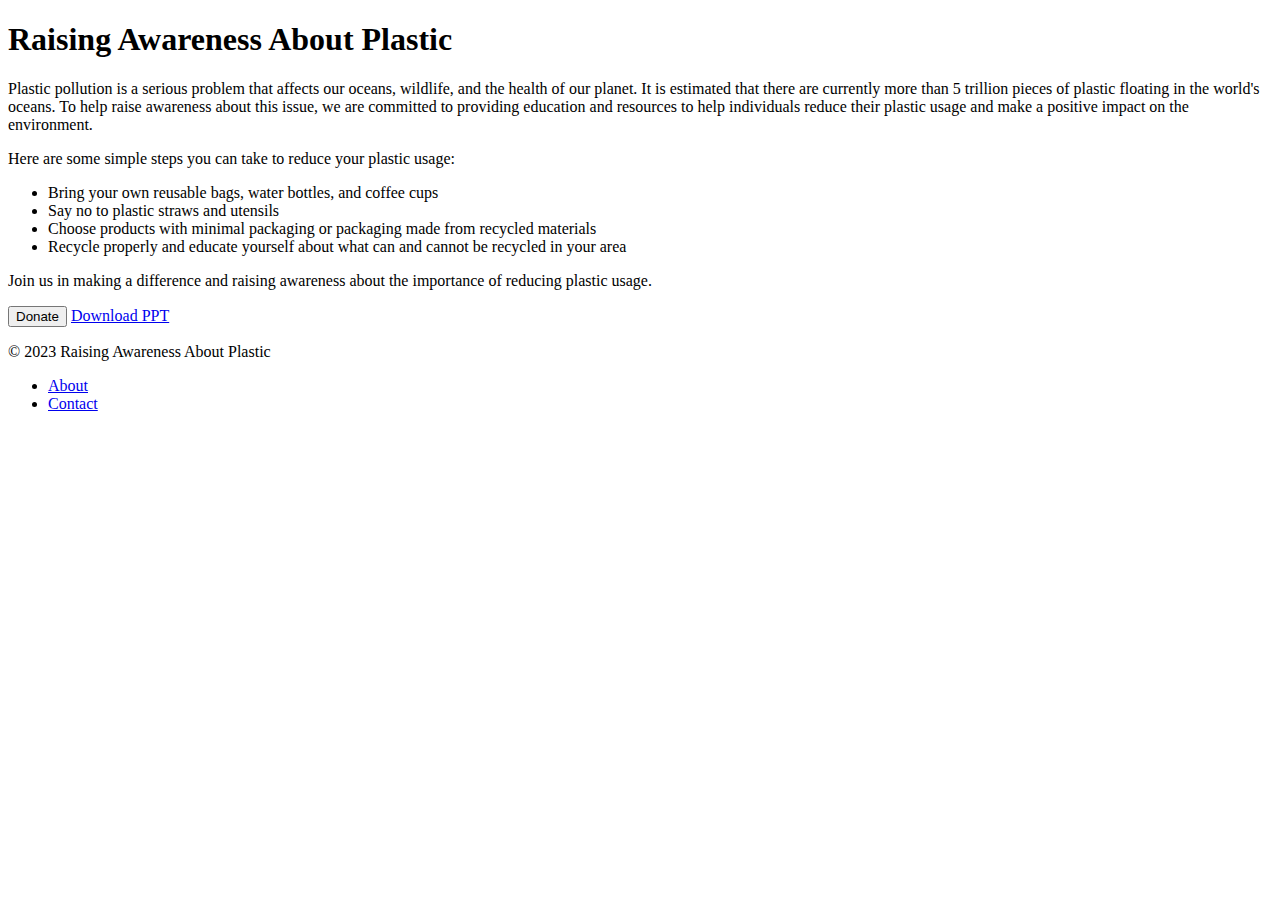
==== index.html @ 782ed134 "Create index.html" ====
<!DOCTYPE html>
<html>
<head>
  <title>Raising Awareness About Plastic pollution in the water</title>
  <link rel="stylesheet" type="text/css" href="style.css">
</head>
<body>
  <header>
    <h1>Raising Awareness About Plastic</h1>
  </header>

  <main>
    <section>
      <p>Plastic pollution is a serious problem that affects our oceans, wildlife, and the health of our planet. It is estimated that there are currently more than 5 trillion pieces of plastic floating in the world's oceans. To help raise awareness about this issue, we are committed to providing education and resources to help individuals reduce their plastic usage and make a positive impact on the environment.</p>
      <p>Here are some simple steps you can take to reduce your plastic usage:</p>
      <ul>
        <li>Bring your own reusable bags, water bottles, and coffee cups</li>
        <li>Say no to plastic straws and utensils</li>
        <li>Choose products with minimal packaging or packaging made from recycled materials</li>
        <li>Recycle properly and educate yourself about what can and cannot be recycled in your area</li>
      </ul>
      <p>Join us in making a difference and raising awareness about the importance of reducing plastic usage.</p>
    </section>

    <!-- Add your donate button here -->
    <button id="donate-button">Donate</button>
    <a href="awareness on plastic pollution.pptx">Download PPT</a>

  </main>

  <footer>
    <p>&copy; 2023 Raising Awareness About Plastic</p>
    <nav>
      <ul>
        <li><a href="about.html">About</a></li>
        <li><a href="contact.html">Contact</a></li>
      </ul>
    </nav>
  </footer>

  <!-- Add your JavaScript here -->
  <script>
    document.getElementById("donate-button").addEventListener("click", function() {
      window.location.href = "https://sites.google.com/pathwaysschool.in/noplastic-com/Button";
    });
  </script>
</body>
</html>
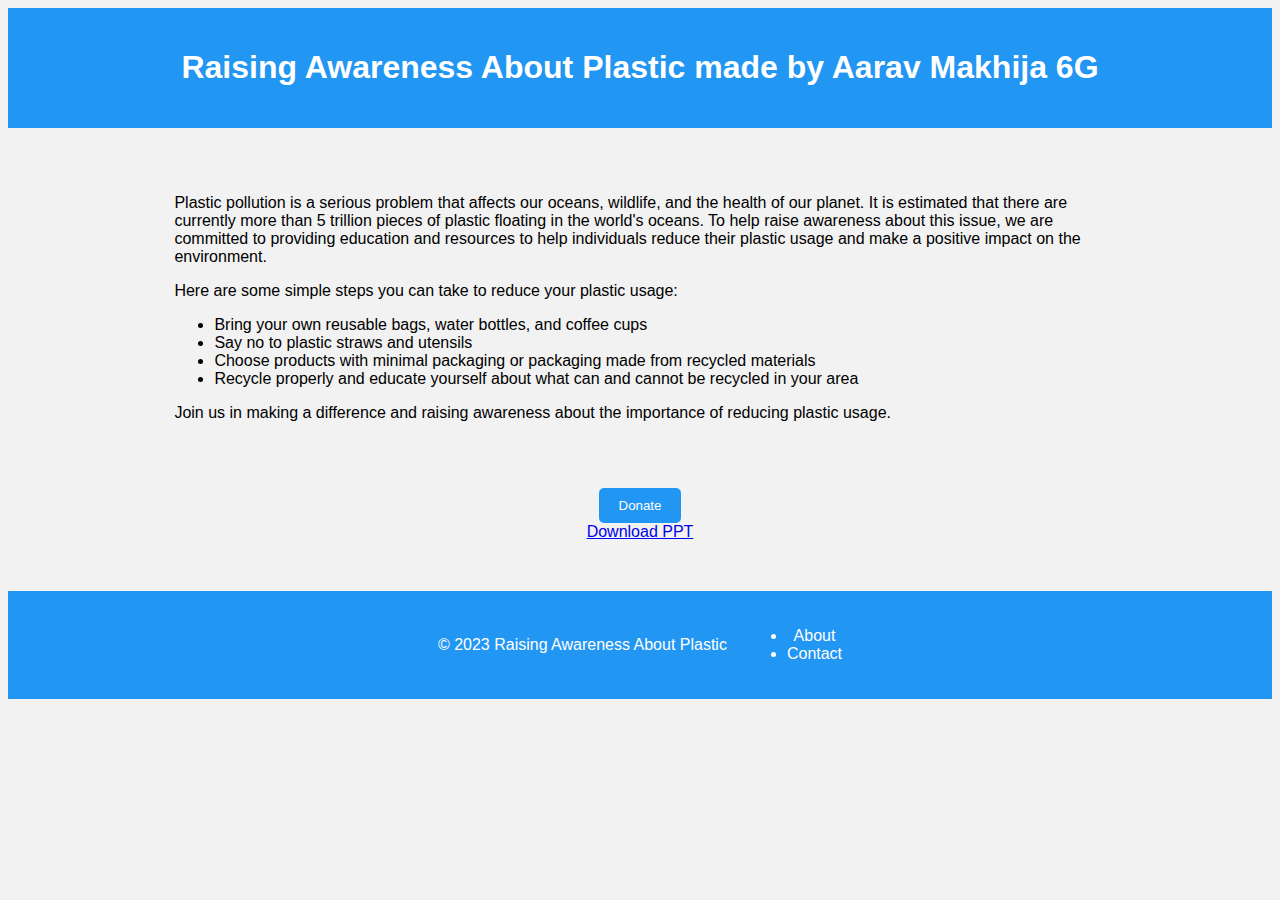
==== commit 99044c9c: "Update index.html" ====
--- a/index.html
+++ b/index.html
@@ -6,7 +6,7 @@
 </head>
 <body>
   <header>
-    <h1>Raising Awareness About Plastic</h1>
+    <h1>Raising Awareness About Plastic made by Aarav Makhija 6G</h1>
   </header>
 
   <main>
--- a/style.css
+++ b/style.css
@@ -0,0 +1,78 @@
+body {
+    background-color: #f2f2f2;
+    font-family: Arial, sans-serif;
+    text-align: center;
+  }
+  
+  header {
+    background-color: #2196f3;
+    color: white;
+    padding: 20px;
+  }
+  
+  main {
+    display: flex;
+    flex-direction: column;
+    align-items: center;
+    padding: 50px;
+  }
+  
+  section {
+    width: 80%;
+    text-align: left;
+    animation: fadein 2s;
+  }
+  
+  @keyframes fadein {
+    from { opacity: 0; }
+    to   { opacity: 1; }
+  }
+  
+  #donate-button {
+    background-color: #2196f3;
+    color: white;
+    padding: 10px 20px;
+    border: none;
+    border-radius: 5px;
+    margin-top: 50px;
+    animation: pulse 2s infinite;
+  }
+  
+  @keyframes pulse {
+    0% {
+      transform: scale(1);
+    }
+    50% {
+      transform: scale(1.05);
+    }
+    100% {
+      transform: scale(1);
+    }
+  }
+  
+  footer {
+    background-color: #2196f3;
+    color: white;
+    display: flex;
+    justify-content: center;
+    align-items: center;
+    padding: 20px;
+  }
+  
+  footer p {
+    margin: 0;
+  }
+  
+  footer nav {
+    margin-left: 20px;
+  }
+  
+  footer nav a {
+    color: white;
+    text-decoration: none;
+  }
+  
+  footer nav a:hover {
+    color: #f2f2f2;
+  }
+  
